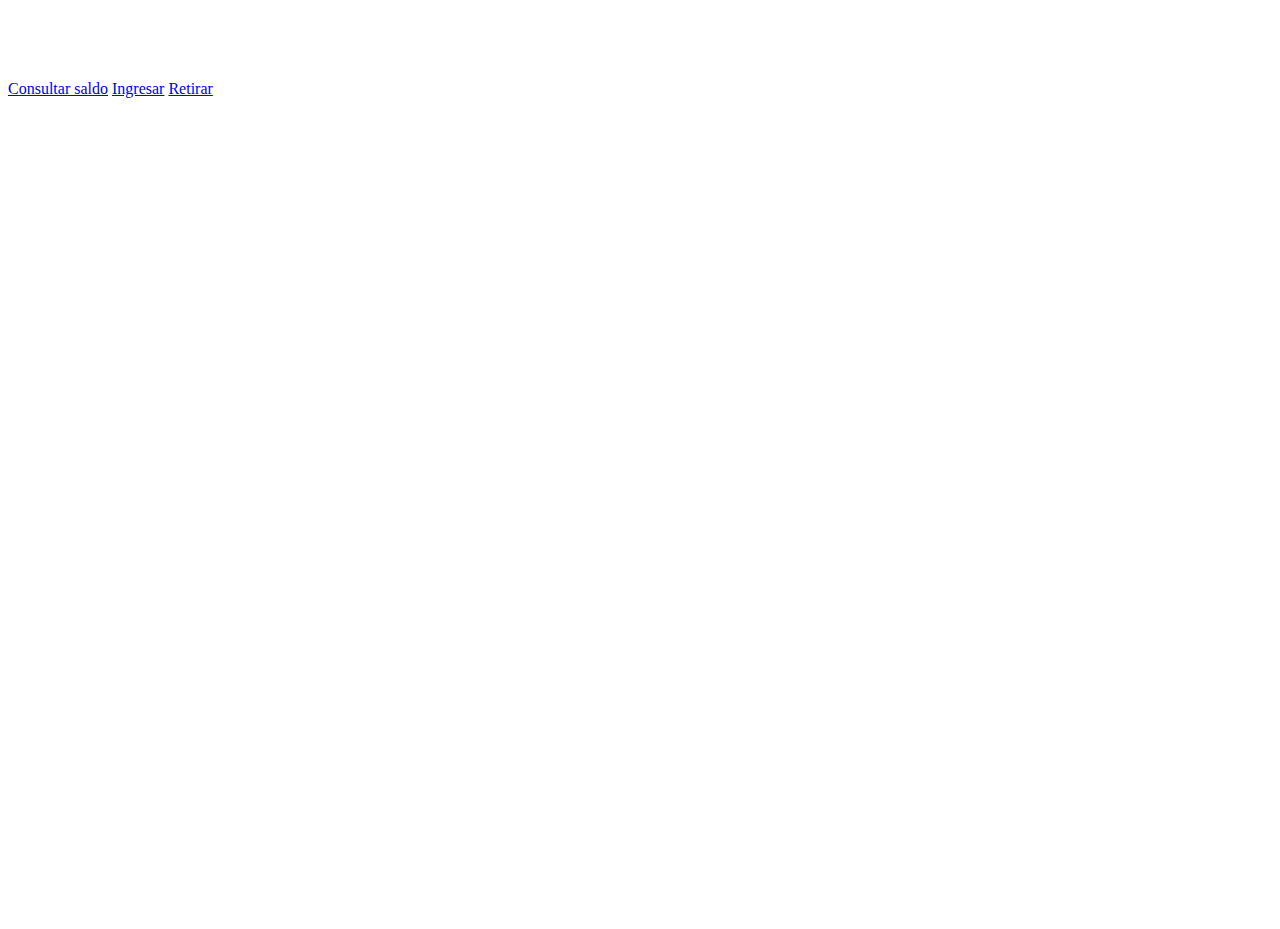
==== pages/inicio.html @ 7d8ebf85 "Primer commit, primeras vistas" ====
<!DOCTYPE html>
<html lang="en">

<head>
    <meta charset="UTF-8">
    <meta http-equiv="X-UA-Compatible" content="IE=edge">
    <meta name="viewport" content="width=device-width, initial-scale=1.0">
    <title>Inicio</title>
    <link rel="stylesheet" href="../style/main.css" />
    <link href="https://cdn.jsdelivr.net/npm/bootstrap@5.0.2/dist/css/bootstrap.min.css" rel="stylesheet"
        integrity="sha384-EVSTQN3/azprG1Anm3QDgpJLIm9Nao0Yz1ztcQTwFspd3yD65VohhpuuCOmLASjC" crossorigin="anonymous">
    <script defer src="https://cdn.jsdelivr.net/npm/bootstrap@5.0.2/dist/js/bootstrap.bundle.min.js"
        integrity="sha384-MrcW6ZMFYlzcLA8Nl+NtUVF0sA7MsXsP1UyJoMp4YLEuNSfAP+JcXn/tWtIaxVXM"
        crossorigin="anonymous"></script>
    <script defer src="../js/inicio.js"></script>
</head>

<body>
    <main class="bg-dark text-white py-5">
        <h1 class="text-center">¡Bienvenido!</h1>
        <h3 id="userName" class="text-center"></h3>
        <section class="container-sm pt-5">
            <div class="d-grid gap-3 col-6 mx-auto">
                <a href="./saldo.html" class="btn btn-light" type="button">Consultar saldo</a>
                <a href="./ingreso.html" class="btn btn-secondary" type="button">Ingresar</a>
                <a href="./retiro.html" class="btn btn-success" type="button">Retirar</a>
            </div>
        </section>
    </main>
</body>

</html>
---- style/main.css ----
:root {
    font-size: 16px;
    color: white;
}

main {
    height: 100vh;
}

.overlay {
    position: fixed;
    top: 0;
    left: 0;
    width: 100%;
    height: 100%;
    background-color: rgba(0, 0, 0, 0.5);
    z-index: 9999;
    display: flex;
    justify-content: center;
    align-items: center;
}
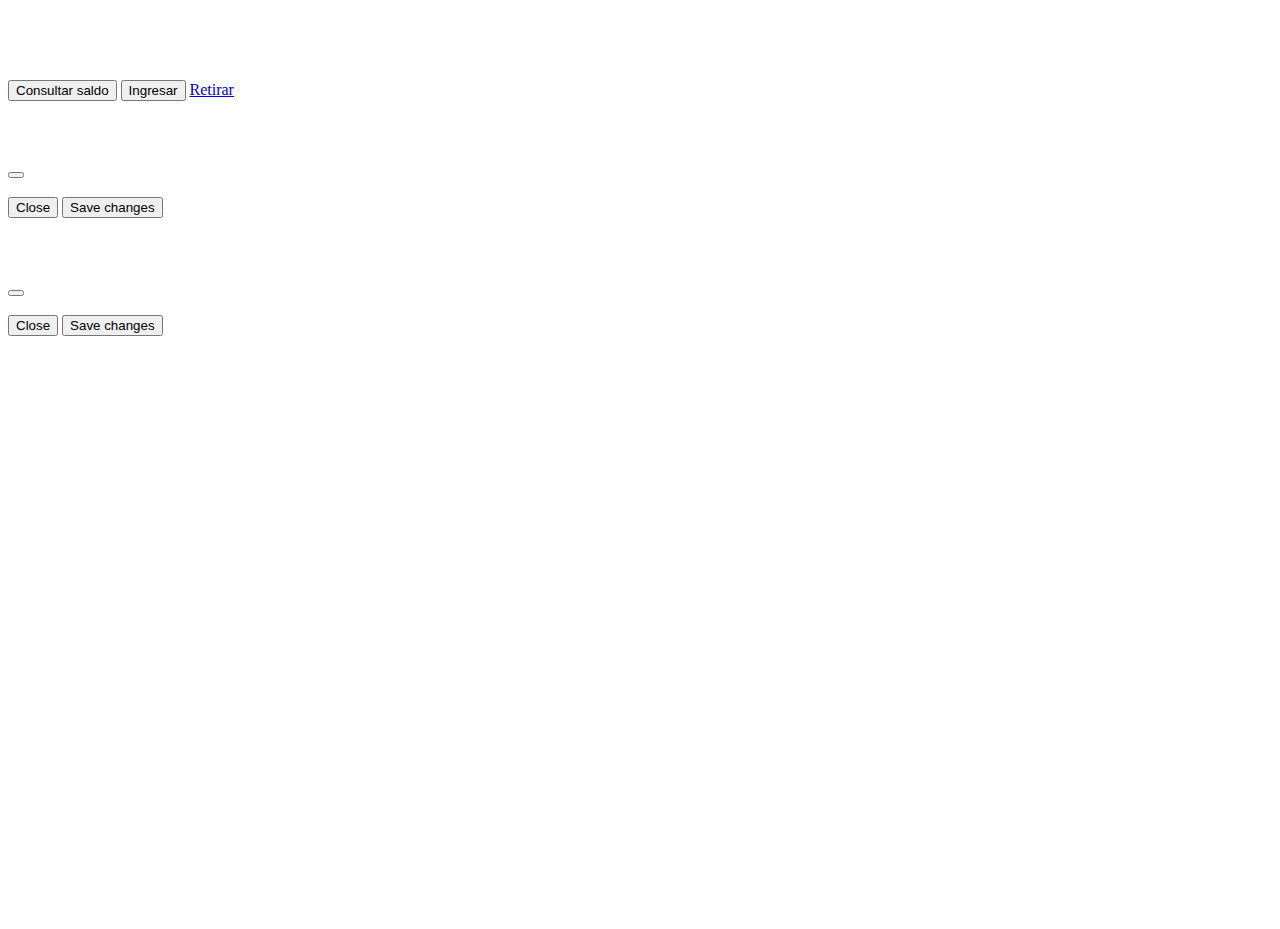
==== commit 8ae1dff7: "Modal añadida" ====
--- a/pages/inicio.html
+++ b/pages/inicio.html
@@ -21,9 +21,52 @@
         <h3 id="userName" class="text-center"></h3>
         <section class="container-sm pt-5">
             <div class="d-grid gap-3 col-6 mx-auto">
-                <a href="./saldo.html" class="btn btn-light" type="button">Consultar saldo</a>
-                <a href="./ingreso.html" class="btn btn-secondary" type="button">Ingresar</a>
+                <button class="btn btn-light" data-bs-toggle="modal" data-bs-target="#modalSaldo"
+                    type="button">Consultar saldo</button>
+                <button data-bs-toggle="modal" data-bs-target="#modalIngreso" class="btn btn-secondary"
+                    type="button">Ingresar</button>
                 <a href="./retiro.html" class="btn btn-success" type="button">Retirar</a>
+            </div>
+        </section>
+        <section class="text-dark">
+            <!-- MODAL SALDO -->
+            <div class="modal fade" id="modalSaldo" tabindex="-1" aria-labelledby="exampleModalLabel"
+                aria-hidden="true">
+                <div class="modal-dialog">
+                    <div class="modal-content">
+                        <div class="modal-header">
+                            <h5 class="modal-title" id="exampleModalLabel">Consulta de saldo</h5>
+                            <button type="button" class="btn-close" data-bs-dismiss="modal" aria-label="Close"></button>
+                        </div>
+                        <div class="modal-body">
+                            ...
+                        </div>
+                        <div class="modal-footer">
+                            <button type="button" class="btn btn-secondary" data-bs-dismiss="modal">Close</button>
+                            <button type="button" class="btn btn-primary">Save changes</button>
+                        </div>
+                    </div>
+                </div>
+            </div>
+
+            <!-- MODAL INGRESO -->
+            <div class="modal fade" id="modalIngreso" tabindex="-1" aria-labelledby="exampleModalLabel"
+                aria-hidden="true">
+                <div class="modal-dialog">
+                    <div class="modal-content">
+                        <div class="modal-header">
+                            <h5 class="modal-title" id="exampleModalLabel">Ingreso de monto</h5>
+                            <button type="button" class="btn-close" data-bs-dismiss="modal" aria-label="Close"></button>
+                        </div>
+                        <div class="modal-body">
+                            ...
+                        </div>
+                        <div class="modal-footer">
+                            <button type="button" class="btn btn-secondary" data-bs-dismiss="modal">Close</button>
+                            <button type="button" class="btn btn-primary">Save changes</button>
+                        </div>
+                    </div>
+                </div>
             </div>
         </section>
     </main>
